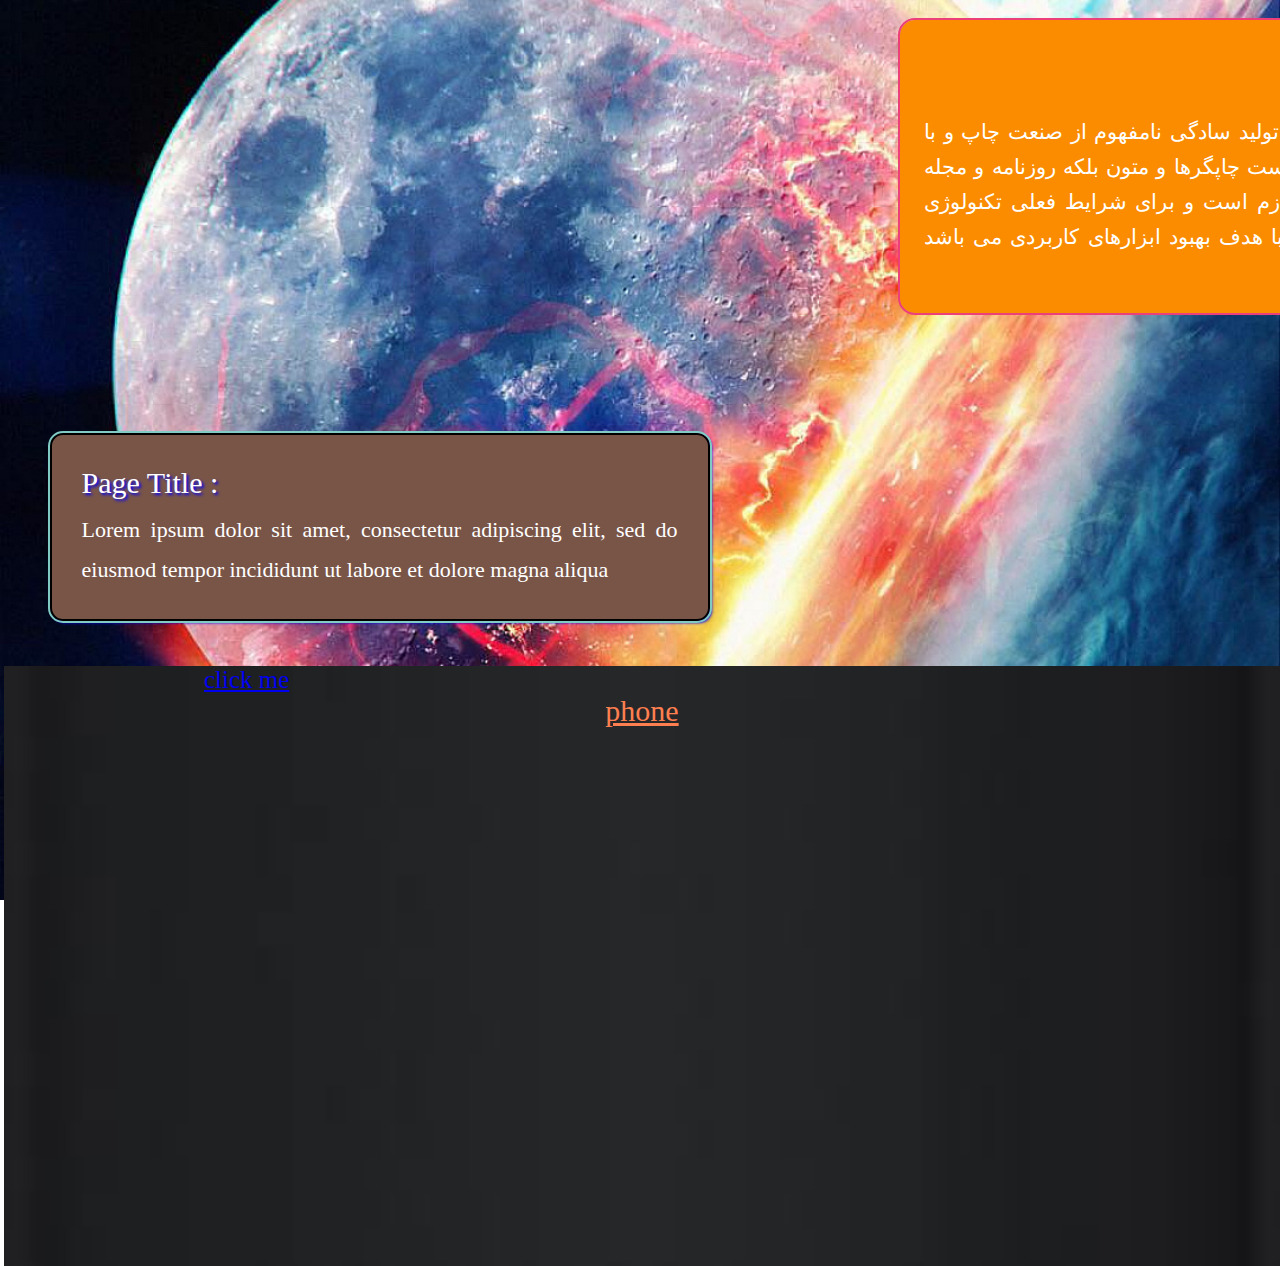
==== intext.html @ 60c44ba8 "add new file1" ====
<!DOCTYPE html>
<html lang="en" dir="ltr" >
<head>
    <meta charset="UTF-8">
    <meta name="viewport" content="width=device-width, initial-scale=1.0">
    <title>Parsa Abedinejad</title>
    <link rel="stylesheet" href="styles/app.css">
    <link rel="icon" href="https://encrypted-tbn0.gstatic.com/images?q=tbn:ANd9GcRRK8fLoV1_hSSqhP0i62voc9P6Pa8r0Y4Aqw&usqp=CAU">
</head>
<body>



<header>
    <div>





                
    </div>
</header>






    <main class="main">
       
<div class="box4" >
<h1 style="text-align: right; ">عنوان صفحه :</h1>
<br>
<p  style="font-size: 21px; ;">لورم ایپسوم متن ساختگی با تولید سادگی نامفهوم از صنعت چاپ و با استفاده از طراحان گرافیک است چاپگرها و متون بلکه روزنامه و مجله در ستون و سطرآنچنان که لازم است و برای شرایط فعلی تکنولوژی مورد نیاز و کاربردهای متنوع با هدف بهبود ابزارهای کاربردی می باشد parsa</p>

</div>


<div class="div2">
   
     <p><span style="font-size: 30px; text-shadow: 2px 2px 3px blue; ">  Page Title :</span>
        <br>
        Lorem ipsum dolor sit amet, consectetur adipiscing elit, sed do eiusmod tempor incididunt ut labore et dolore magna aliqua 
    </p>

</div>
            <div>






            </div>











    </main>
        <footer>
            <div>
            <a class="as" href="https://varzesh3.com" style="font-size: 25px;" target="_blank" ><span style="margin-left: 200px; ;"> click me</span></a>
            </div>

            <div>
            <a class="ac" href="tel:09105390769" style="color: coral;font-size: 30px;"><center>phone</center></a>      
        </div>
    <div>
            <a class="ad" href="mailto:pabedinejad@gmail.com" target="_blank" style="color: brown;font-size: 30px;"><span style="margin-left: 1300px;">Email</span></a>
        </div>



        </footer>
</body>
</html>
---- styles/app.css ----
*{
   box-sizing: border-box;
   margin: 0;
 
 

  } 
body{background-image: url(mah.jpg);

background-position: center center;
background-attachment: fixed;
  background-size: 100%;
background-repeat: repeat;

}

  .box4{ direction: rtl;
    background-color: #FB8C00;
    color: #fff;
    padding: 24px;
    border-radius: 15px;

    margin-top: 20px;
margin-bottom: 120px;
  margin-left: 900px;
  width: 660px;
text-align-last: right;
text-align: justify;
outline:2px solid #EC407A;
line-height: 35px;
font-family: Arial, Helvetica, sans-serif;
}
.div2{
  font-size: 22px;
  padding: 30px ;
  border: 2px solid black;
border-radius: 13px;
background-color: #795548;
margin-left: 3.1rem;
width: 660px;
text-align: justify ;
text-align-last: left;
color: #fff;
padding-top: 21px;
line-height: 1.8;
outline:2px solid #80CBC4;
box-shadow: 2px 2px 3px blue;

font-family: cursive,fantasy;
margin-bottom: 30px;

}





















footer{background-size: cover;
 margin-top: 45px;
 background-image: url(footer2.jpg);
 background-position: center center;
 background-attachment: scroll;
margin-left: 4px;
height: 600px;

}
.as{


}
.ad{
 
}
.ac{

}
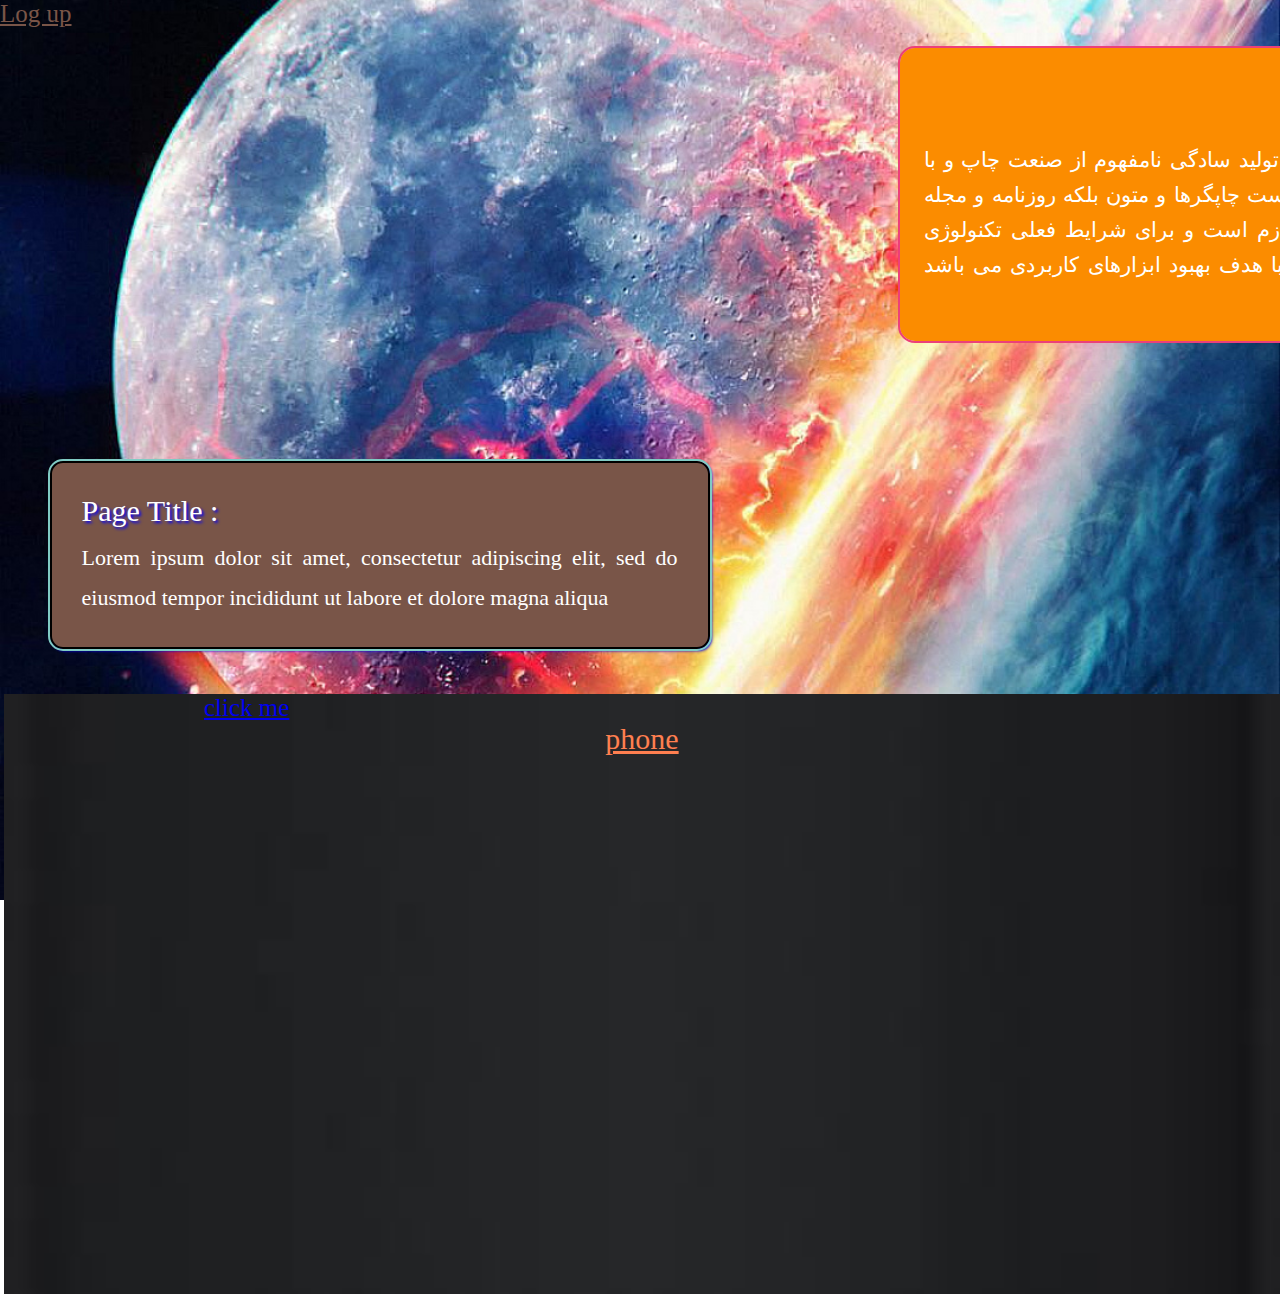
==== commit 6ef178fd: "update2" ====
--- a/intext.html
+++ b/intext.html
@@ -14,6 +14,7 @@
 <header>
     <div>
 
+<a class="header1" href="https://parsa8484.github.io/parsa-sabt/" target="_blank">Log up</a>
 
 
 
--- a/styles/app.css
+++ b/styles/app.css
@@ -5,6 +5,19 @@
  
 
   } 
+.header1{
+  font-size: 25px;
+  font-family: cursive;
+  color: #795548;
+}
+
+
+
+
+
+
+
+
 body{background-image: url(mah.jpg);
 
 background-position: center center;
